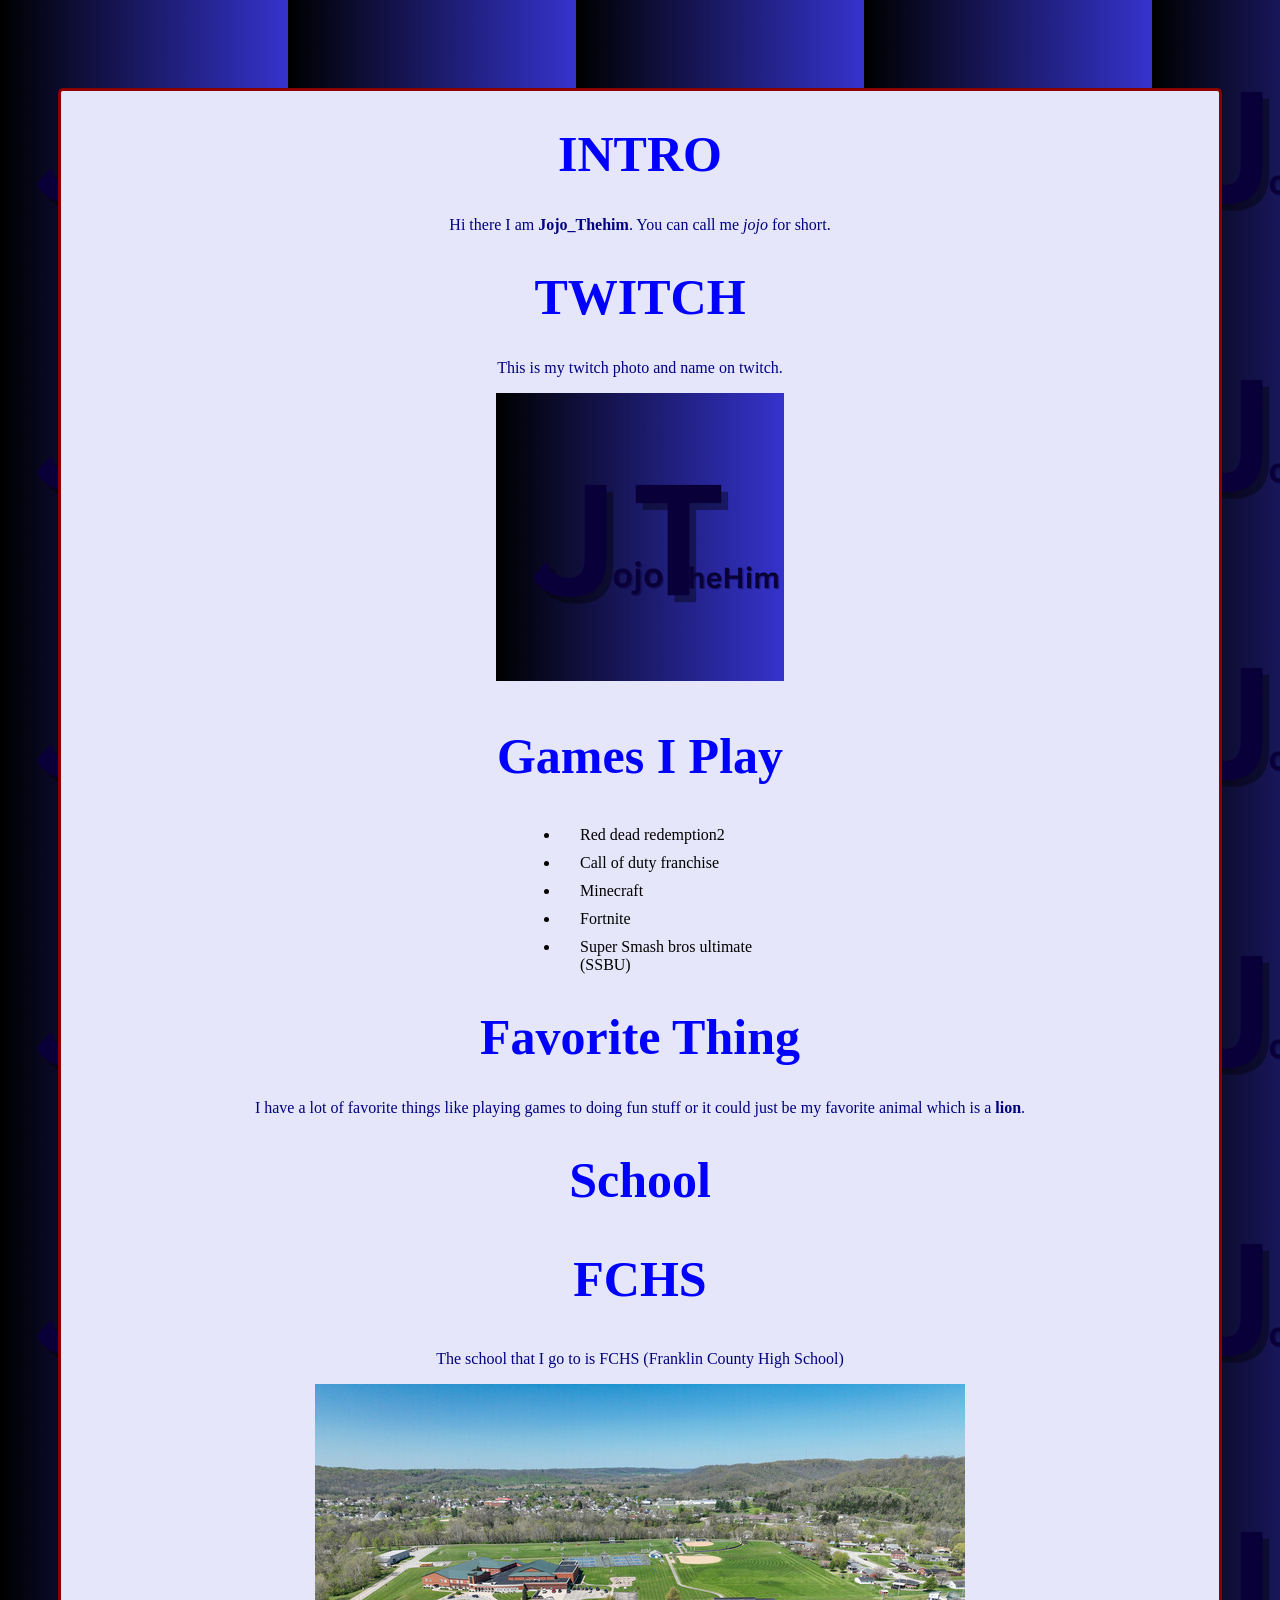
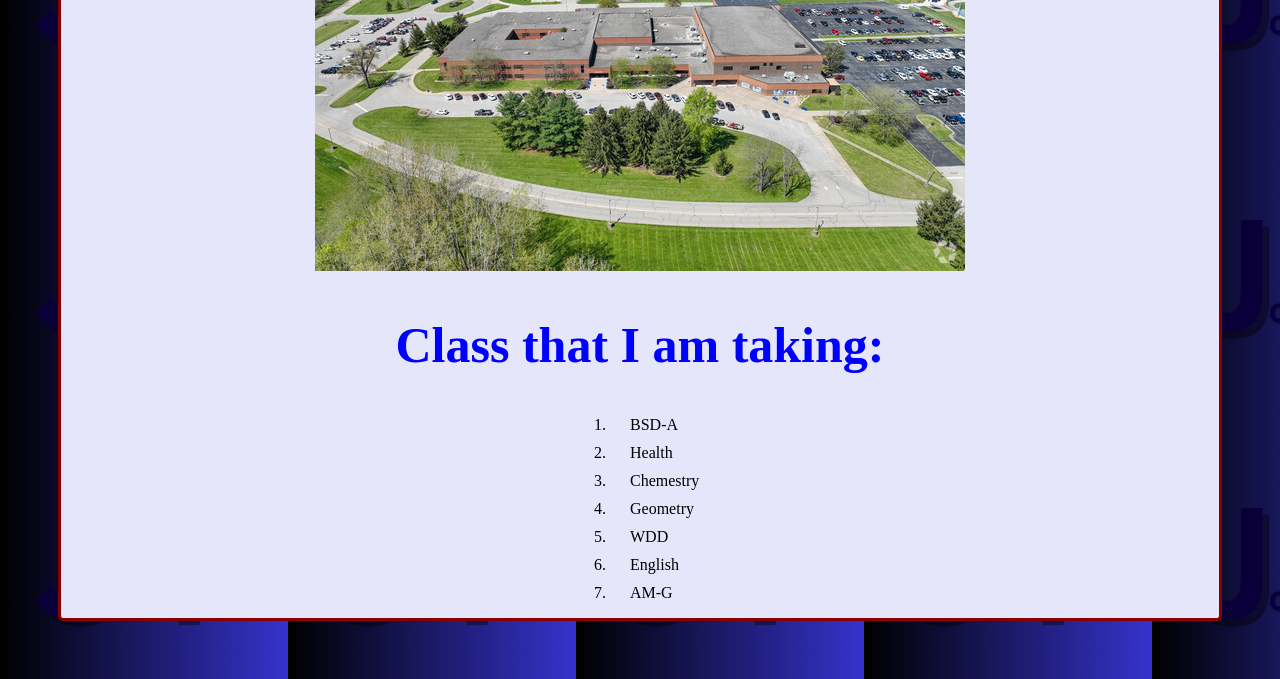
==== index.html @ 6fddd514 "Add files via upload" ====
<!DOCTYPE html>
<html lang="en">
    <head>
        <meta charset="utf-8"/>
        <title>Jojo_TheHim WEB</title>
        <link href="styles.css" rel="stylesheet"/>
        <meta name="viewport" content="width=device-width, initial-scale=1" />
    </head>
    <body>
        <div class="about">
        <h1>INTRO</h1>
        <p>Hi there I am <strong>Jojo_Thehim</strong>. You can call me <em>jojo</em> for short.</p>
        <h1>TWITCH</h1>
        <p>This is my twitch photo and name on twitch.</p>
        <img src="jojo_Thehim.png" alt="Jojo_TheHim">
        <h2>Games I Play</h2>
        <ul>
            <li>Red dead redemption2</li>
            <li>Call of duty franchise</li>
            <li>Minecraft</li>
            <li>Fortnite</li>
            <li>Super Smash bros ultimate (SSBU)</li>
        </ul>
        <h1>Favorite Thing</h1>
        <p>I have a lot of favorite things like playing games to doing fun stuff or it could just be my favorite animal which is a <strong>lion</strong>.
        </p>
        <h1>School</h1>
        <h2>FCHS</h2>
        <p>The school that I go to is FCHS (Franklin County High School)</p>
        <img src="school.jpg" alt="FCHS">
        <h2>Class that I am taking:</h2>
        <ol>
            <li>BSD-A</li>
            <li>Health</li>
            <li>Chemestry</li>
            <li>Geometry</li>
            <li>WDD</il>
            <li>English</li>
            <li>AM-G</li>
        </ol>
    </div>
    
    </body>
    <footer>

    </footer>
</html>
---- styles.css ----
h1, h2{
    color: blue;
    font-family:serif;
    font-size:50px;
}
p{
    color: navy;
}
body{
    background-image: url("jojo_Thehim.png");
    padding:50px;
}
.about{
    max-width: 3000px;
    background-color:lavender;
    margin-left:auto;
    margin-right:auto;
    text-align:center;
    margin-top:30px;
    border: 3px solid darkred;
    border-radius:5px;
}

ul{
    width:200px;
    margin-left:auto;
    margin-right:auto;
}
li{
    text-align:left;
    padding-left:20px;
    margin-top:10px;
}
ol{
    width:100px;
    margin-left:auto;
    margin-right:auto;
}
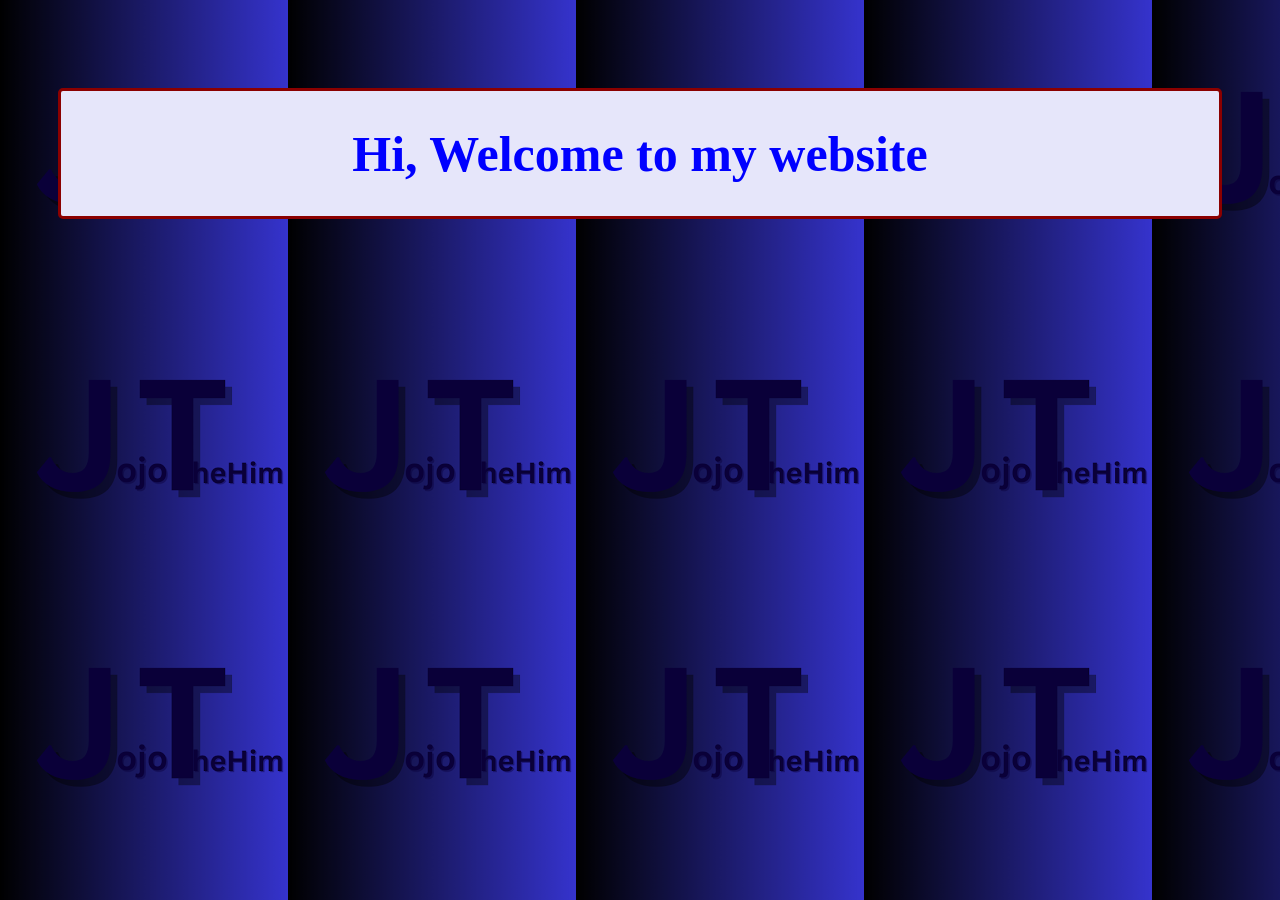
==== commit f3f6fbc7: "edit" ====
--- a/index.html
+++ b/index.html
@@ -8,37 +8,8 @@
     </head>
     <body>
         <div class="about">
-        <h1>INTRO</h1>
-        <p>Hi there I am <strong>Jojo_Thehim</strong>. You can call me <em>jojo</em> for short.</p>
-        <h1>TWITCH</h1>
-        <p>This is my twitch photo and name on twitch.</p>
-        <img src="jojo_Thehim.png" alt="Jojo_TheHim">
-        <h2>Games I Play</h2>
-        <ul>
-            <li>Red dead redemption2</li>
-            <li>Call of duty franchise</li>
-            <li>Minecraft</li>
-            <li>Fortnite</li>
-            <li>Super Smash bros ultimate (SSBU)</li>
-        </ul>
-        <h1>Favorite Thing</h1>
-        <p>I have a lot of favorite things like playing games to doing fun stuff or it could just be my favorite animal which is a <strong>lion</strong>.
-        </p>
-        <h1>School</h1>
-        <h2>FCHS</h2>
-        <p>The school that I go to is FCHS (Franklin County High School)</p>
-        <img src="school.jpg" alt="FCHS">
-        <h2>Class that I am taking:</h2>
-        <ol>
-            <li>BSD-A</li>
-            <li>Health</li>
-            <li>Chemestry</li>
-            <li>Geometry</li>
-            <li>WDD</il>
-            <li>English</li>
-            <li>AM-G</li>
-        </ol>
-    </div>
+        <h1>Hi, Welcome to my website</h1>
+        
     
     </body>
     <footer>
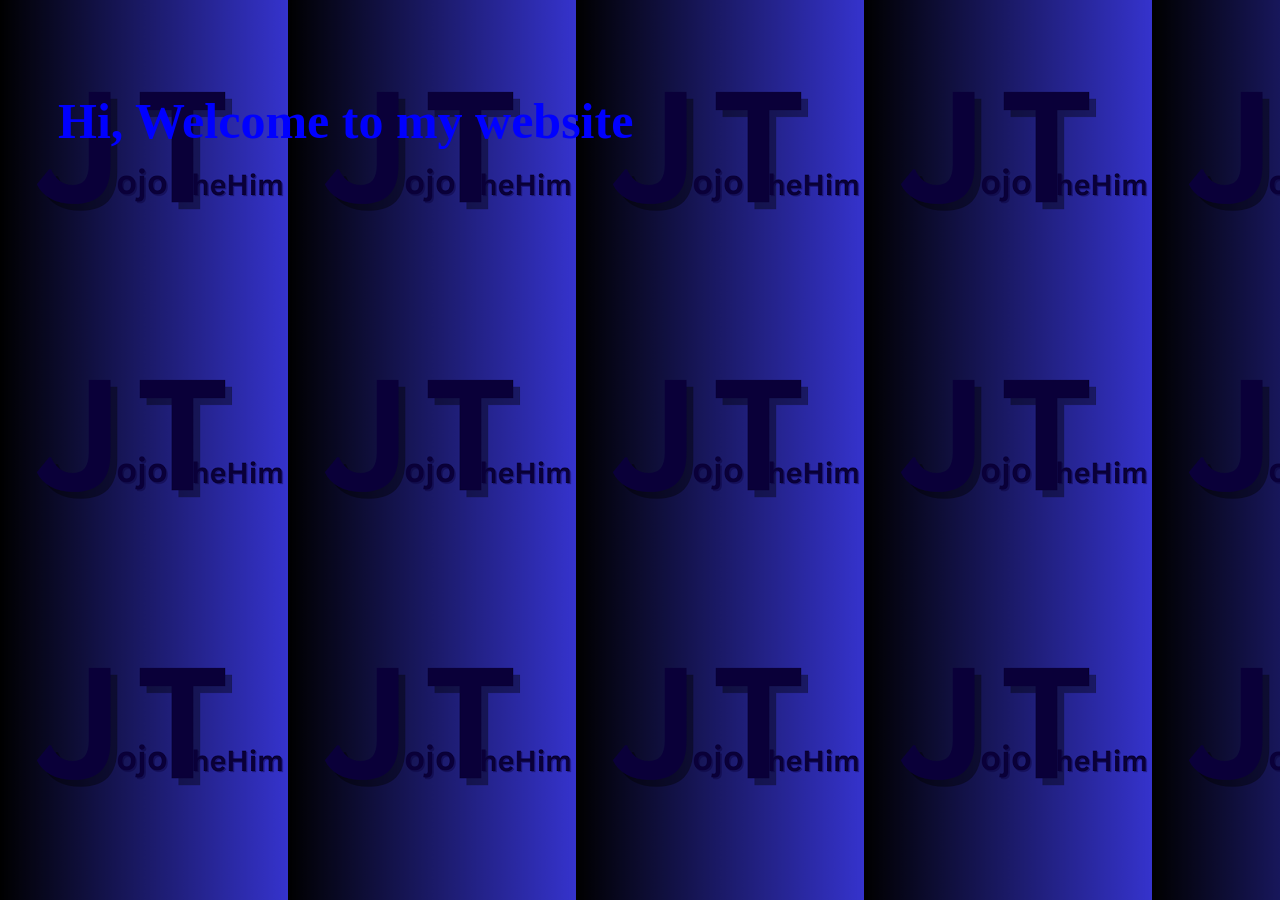
==== commit 6acffcfb: "adfg" ====
--- a/index.html
+++ b/index.html
@@ -7,10 +7,7 @@
         <meta name="viewport" content="width=device-width, initial-scale=1" />
     </head>
     <body>
-        <div class="about">
-        <h1>Hi, Welcome to my website</h1>
-        
-    
+        <h1 class="welcome">Hi, Welcome to my website</h1>
     </body>
     <footer>
 
--- a/styles.css
+++ b/styles.css
@@ -17,8 +17,6 @@
     margin-right:auto;
     text-align:center;
     margin-top:30px;
-    border: 3px solid darkred;
-    border-radius:5px;
 }
 
 ul{
@@ -36,3 +34,8 @@
     margin-left:auto;
     margin-right:auto;
 }
+
+.welcome{
+    margin-right: auto;
+    margin-left: auto;
+}
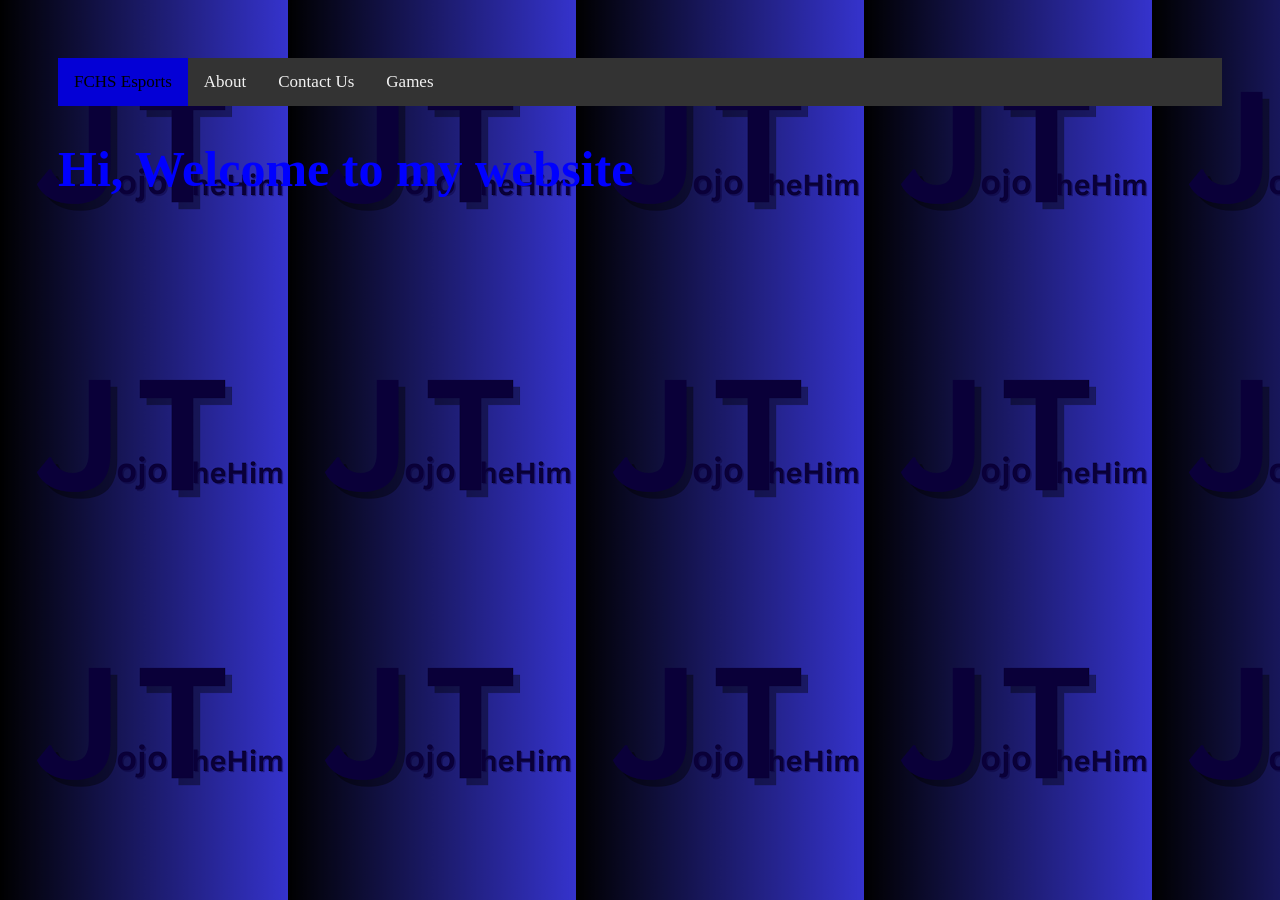
==== commit 5b0bd3c1: "sdfg" ====
--- a/index.html
+++ b/index.html
@@ -7,6 +7,12 @@
         <meta name="viewport" content="width=device-width, initial-scale=1" />
     </head>
     <body>
+        <div class="topnav">
+            <a class="active" href="index.html">FCHS Esports</a>
+            <a href="about.html">About</a>
+            <a href="contact.html">Contact Us</a>
+            <a href="games.html">Games</a>
+        </div>
         <h1 class="welcome">Hi, Welcome to my website</h1>
     </body>
     <footer>
--- a/styles.css
+++ b/styles.css
@@ -38,4 +38,28 @@
 .welcome{
     margin-right: auto;
     margin-left: auto;
-}+}
+
+.topnav {
+    background-color: #333;
+    overflow: hidden;
+  }
+  
+  .topnav> a {
+    float: left;
+    color: #f2f2f2;
+    text-align: center;
+    padding: 14px 16px;
+    text-decoration: none;
+    font-size: 17px;
+  }
+  
+  .topnav> a:hover {
+    background-color: #0400d6;
+    color: black;
+  }
+  
+  .topnav> a.active {
+    background-color: #0400d6;
+    color: black;
+  }
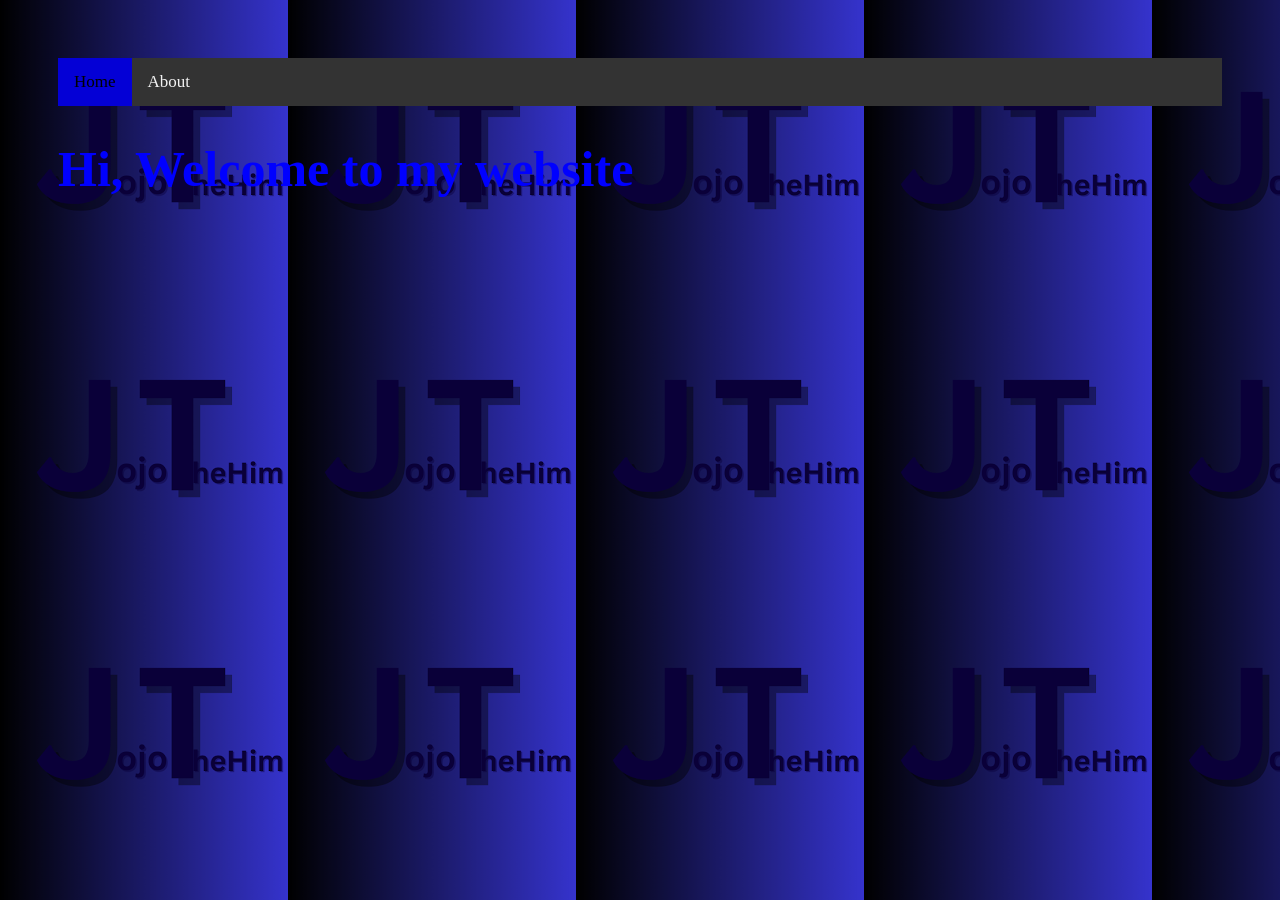
==== commit c548d8da: "asdf" ====
--- a/index.html
+++ b/index.html
@@ -8,10 +8,8 @@
     </head>
     <body>
         <div class="topnav">
-            <a class="active" href="index.html">FCHS Esports</a>
+            <a class="active" href="index.html">Home</a>
             <a href="about.html">About</a>
-            <a href="contact.html">Contact Us</a>
-            <a href="games.html">Games</a>
         </div>
         <h1 class="welcome">Hi, Welcome to my website</h1>
     </body>
